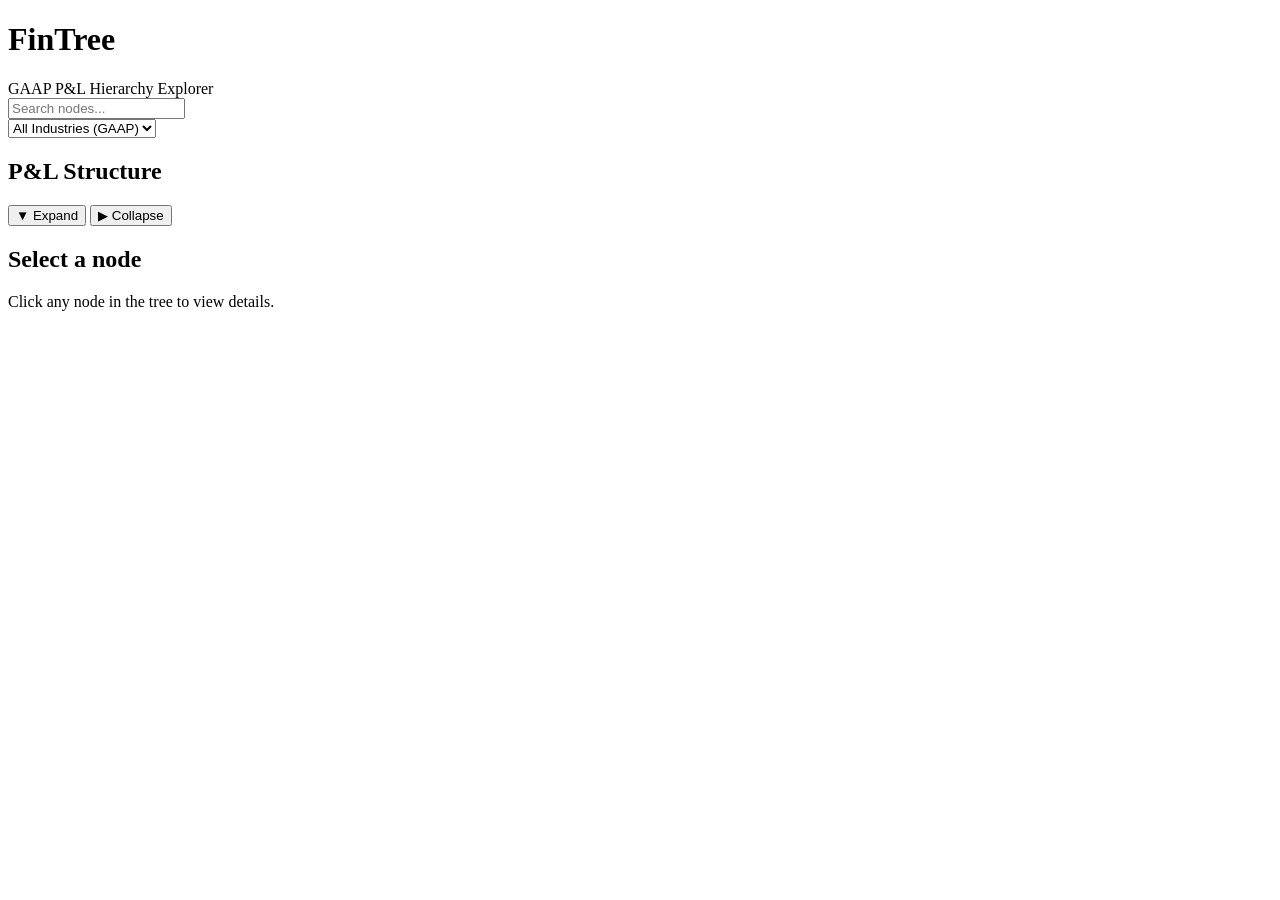
==== packages/web/static/index.html @ c620b272 "feat: add core library, FastAPI server, and interactive frontend Core library (packages/core/fintree" ====
<!DOCTYPE html>
<html lang="en">
<head>
  <meta charset="UTF-8">
  <meta name="viewport" content="width=device-width, initial-scale=1.0">
  <title>FinTree — P&L Hierarchy Explorer</title>
  <link rel="stylesheet" href="/static/style.css">
</head>
<body>
  <header>
    <div class="header-left">
      <h1>FinTree</h1>
      <span class="subtitle">GAAP P&L Hierarchy Explorer</span>
    </div>
    <div class="header-right">
      <div class="search-box">
        <input type="text" id="searchInput" placeholder="Search nodes..." autocomplete="off">
        <div id="searchResults" class="search-dropdown"></div>
      </div>
      <select id="industrySelect">
        <option value="">All Industries (GAAP)</option>
      </select>
    </div>
  </header>

  <main>
    <div class="panel tree-panel" id="treePanel">
      <div class="panel-header">
        <h2>P&L Structure</h2>
        <div class="tree-controls">
          <button id="expandAll" title="Expand All">&#9660; Expand</button>
          <button id="collapseAll" title="Collapse All">&#9654; Collapse</button>
        </div>
      </div>
      <div id="treeContainer" class="tree-container"></div>
    </div>

    <div class="panel detail-panel" id="detailPanel">
      <div class="panel-header">
        <h2 id="detailTitle">Select a node</h2>
      </div>
      <div id="detailContent" class="detail-content">
        <p class="placeholder">Click any node in the tree to view details.</p>
      </div>
    </div>
  </main>

  <div id="statsBar" class="stats-bar"></div>

  <script src="/static/app.js"></script>
</body>
</html>
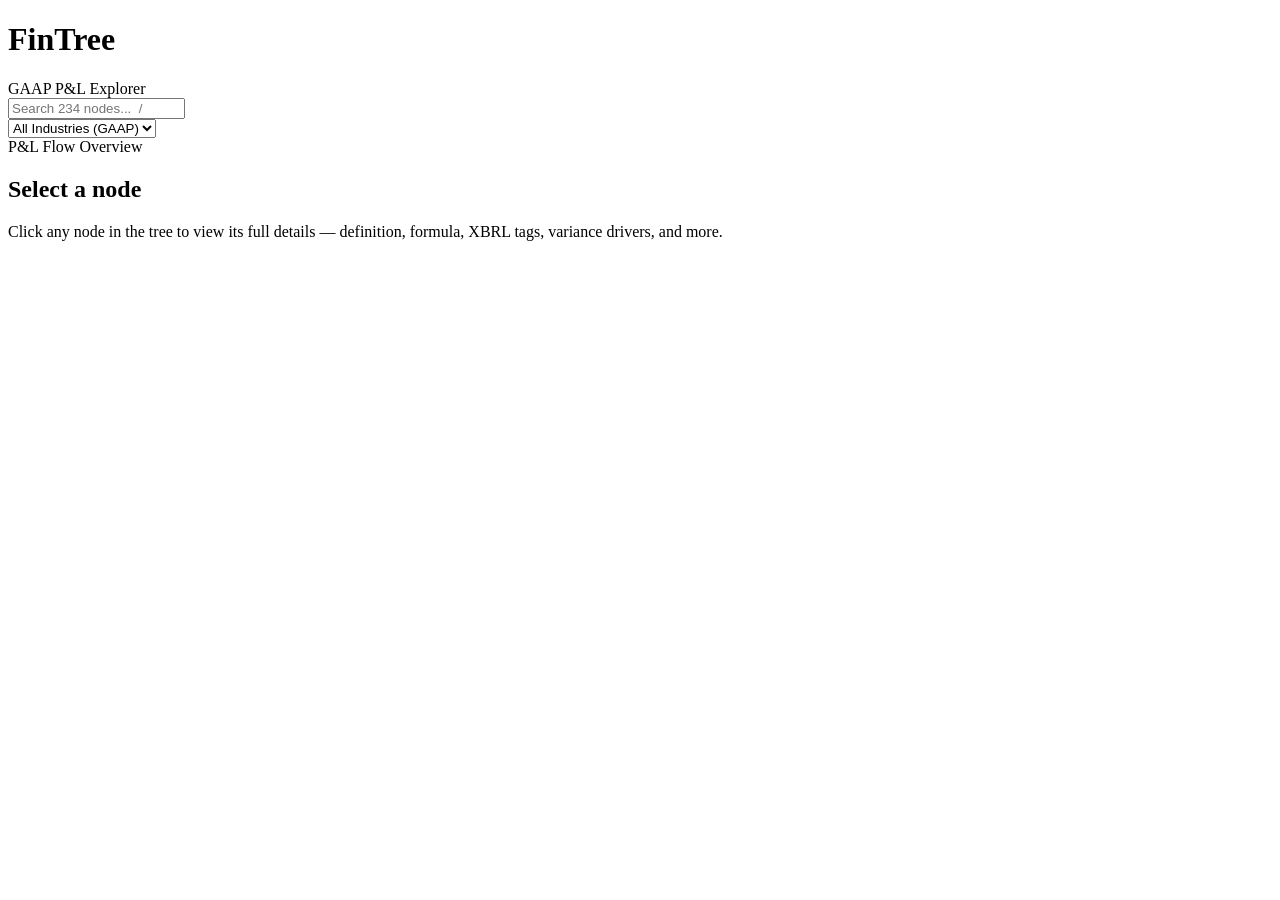
==== commit d0e571c3: "feat: redesign frontend — River + Cards P&L statement layout River overview: animated flow showing R" ====
--- a/packages/web/static/index.html
+++ b/packages/web/static/index.html
@@ -4,48 +4,61 @@
   <meta charset="UTF-8">
   <meta name="viewport" content="width=device-width, initial-scale=1.0">
   <title>FinTree — P&L Hierarchy Explorer</title>
+  <link rel="preconnect" href="https://fonts.googleapis.com">
+  <link href="https://fonts.googleapis.com/css2?family=Inter:wght@300;400;500;600;700;800&display=swap" rel="stylesheet">
   <link rel="stylesheet" href="/static/style.css">
 </head>
 <body>
-  <header>
-    <div class="header-left">
+  <!-- Header -->
+  <header class="app-header">
+    <div class="logo">
       <h1>FinTree</h1>
-      <span class="subtitle">GAAP P&L Hierarchy Explorer</span>
+      <span class="logo-sub">GAAP P&L Explorer</span>
     </div>
-    <div class="header-right">
+    <div class="header-controls">
       <div class="search-box">
-        <input type="text" id="searchInput" placeholder="Search nodes..." autocomplete="off">
-        <div id="searchResults" class="search-dropdown"></div>
+        <input type="text" id="searchInput" class="search-input" placeholder="Search 234 nodes...  /" autocomplete="off">
+        <div id="searchDropdown" class="search-dropdown"></div>
       </div>
-      <select id="industrySelect">
+      <select id="industrySelect" class="industry-select">
         <option value="">All Industries (GAAP)</option>
       </select>
     </div>
   </header>
 
-  <main>
-    <div class="panel tree-panel" id="treePanel">
-      <div class="panel-header">
-        <h2>P&L Structure</h2>
-        <div class="tree-controls">
-          <button id="expandAll" title="Expand All">&#9660; Expand</button>
-          <button id="collapseAll" title="Collapse All">&#9654; Collapse</button>
+  <div class="main-layout">
+    <!-- Main Content -->
+    <div class="main-content">
+      <!-- River Overview -->
+      <section class="river-section">
+        <div class="river-label">P&L Flow Overview</div>
+        <div class="flow-track">
+          <div class="flow-dot"></div>
+          <div class="flow-dot"></div>
+          <div class="flow-dot"></div>
+          <div class="flow-dot"></div>
         </div>
-      </div>
-      <div id="treeContainer" class="tree-container"></div>
+        <div id="riverFlow" class="river-flow"></div>
+      </section>
+
+      <!-- Statement Cards -->
+      <section id="cardsSection" class="cards-section"></section>
     </div>
 
-    <div class="panel detail-panel" id="detailPanel">
-      <div class="panel-header">
-        <h2 id="detailTitle">Select a node</h2>
+    <!-- Detail Panel -->
+    <aside class="detail-panel" id="detailPanel">
+      <div class="detail-header">
+        <h2 id="detailTitle" class="detail-title">Select a node</h2>
+        <div id="detailBreadcrumb" class="detail-breadcrumb"></div>
       </div>
       <div id="detailContent" class="detail-content">
-        <p class="placeholder">Click any node in the tree to view details.</p>
+        <p class="placeholder-text">Click any node in the tree to view its full details — definition, formula, XBRL tags, variance drivers, and more.</p>
       </div>
-    </div>
-  </main>
+    </aside>
+  </div>
 
-  <div id="statsBar" class="stats-bar"></div>
+  <!-- Stats Bar -->
+  <footer id="statsBar" class="stats-bar"></footer>
 
   <script src="/static/app.js"></script>
 </body>
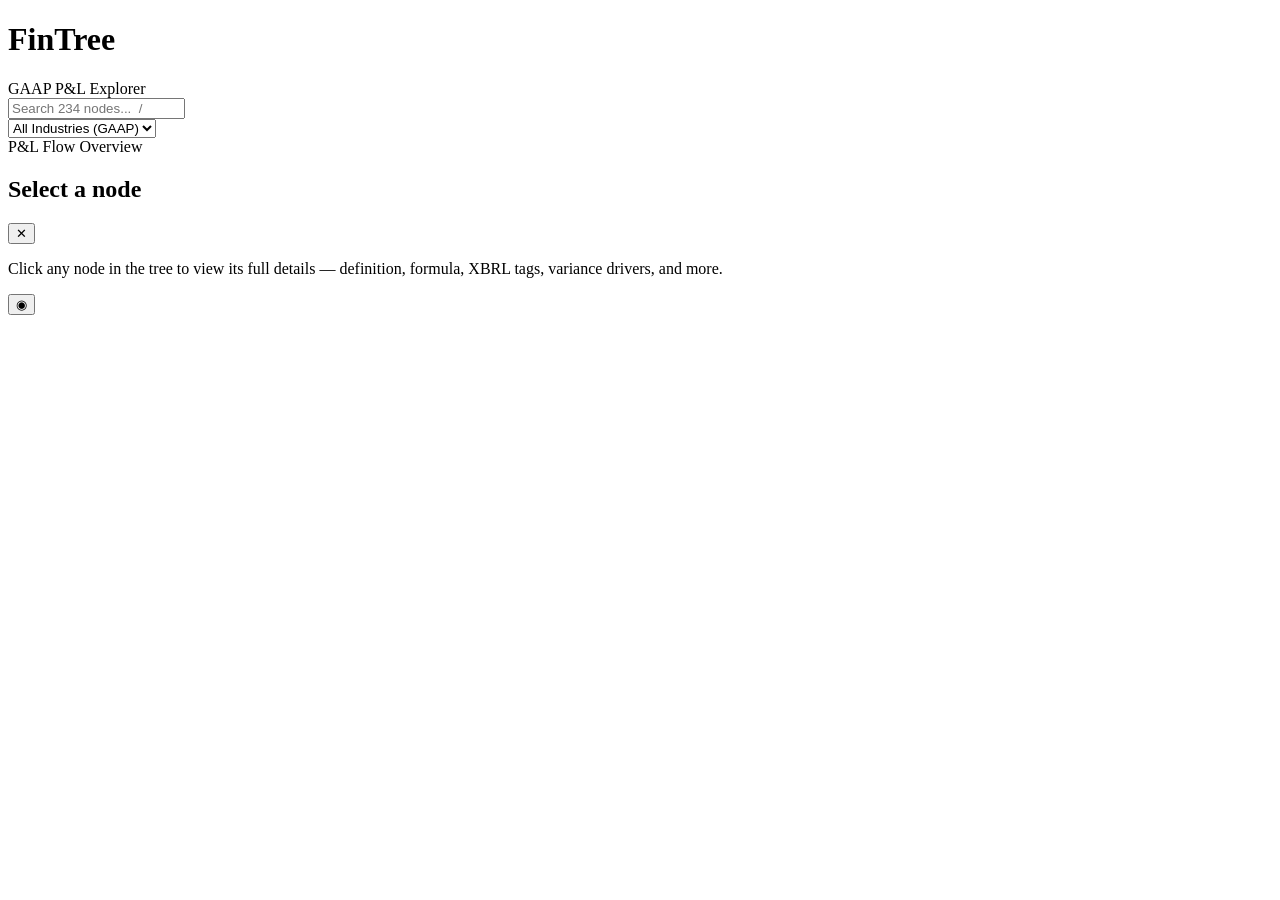
==== commit 4647f4cf: "feat: enrich all 234 nodes, fix interactions, add mobile responsive design - Enrich all 234 P&L node" ====
--- a/packages/web/static/index.html
+++ b/packages/web/static/index.html
@@ -50,6 +50,7 @@
       <div class="detail-header">
         <h2 id="detailTitle" class="detail-title">Select a node</h2>
         <div id="detailBreadcrumb" class="detail-breadcrumb"></div>
+        <button class="detail-close" id="detailClose" aria-label="Close detail panel">✕</button>
       </div>
       <div id="detailContent" class="detail-content">
         <p class="placeholder-text">Click any node in the tree to view its full details — definition, formula, XBRL tags, variance drivers, and more.</p>
@@ -57,9 +58,12 @@
     </aside>
   </div>
 
+  <!-- Detail Panel Toggle (mobile) -->
+  <button class="detail-toggle" id="detailToggle" aria-label="Show node detail">◉</button>
+
   <!-- Stats Bar -->
   <footer id="statsBar" class="stats-bar"></footer>
 
-  <script src="/static/app.js"></script>
+  <script src="/static/app.js?v=2"></script>
 </body>
 </html>
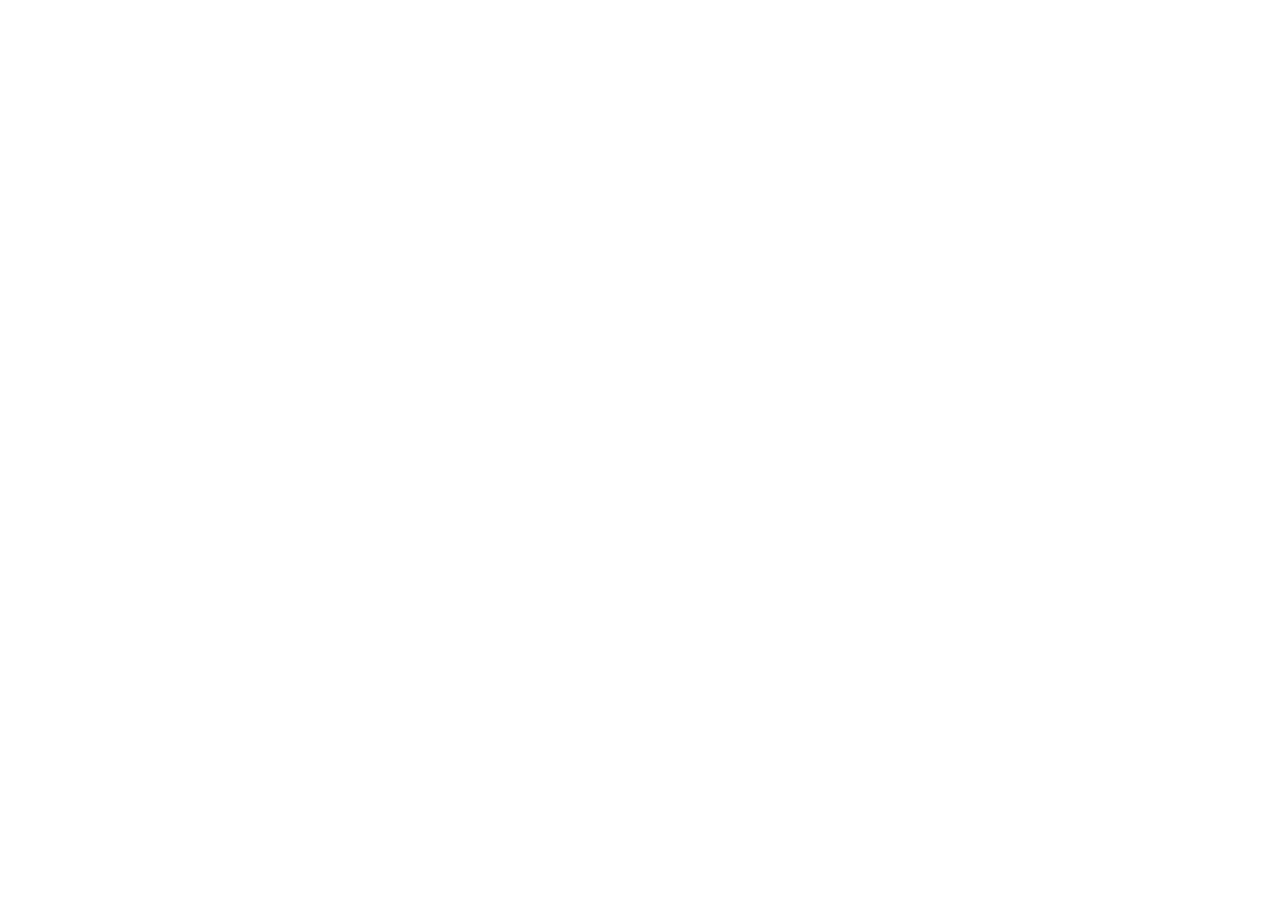
==== commit 2d570bef: "feat: redesign static explorer as FinTree Explorer v2 (tri-view) Port the Claude Design ".dc" protot" ====
--- a/packages/web/static/index.html
+++ b/packages/web/static/index.html
@@ -3,67 +3,25 @@
 <head>
   <meta charset="UTF-8">
   <meta name="viewport" content="width=device-width, initial-scale=1.0">
-  <title>FinTree — P&L Hierarchy Explorer</title>
+  <title>FinTree — GAAP P&L Explorer</title>
+  <meta name="description" content="Interactive explorer for the FinTree US GAAP P&L ontology — 234 line items with XBRL tags, formulas, variance drivers, and chart-of-accounts mappings. Waterfall, hierarchy, and statement views.">
   <link rel="preconnect" href="https://fonts.googleapis.com">
-  <link href="https://fonts.googleapis.com/css2?family=Inter:wght@300;400;500;600;700;800&display=swap" rel="stylesheet">
+  <link rel="preconnect" href="https://fonts.gstatic.com" crossorigin>
+  <link href="https://fonts.googleapis.com/css2?family=Hanken+Grotesk:wght@400;500;600;700;800&family=IBM+Plex+Mono:ital,wght@0,400;0,500;0,600;1,400;1,500&display=swap" rel="stylesheet">
   <link rel="stylesheet" href="/static/style.css">
 </head>
 <body>
-  <!-- Header -->
-  <header class="app-header">
-    <div class="logo">
-      <h1>FinTree</h1>
-      <span class="logo-sub">GAAP P&L Explorer</span>
-    </div>
-    <div class="header-controls">
-      <div class="search-box">
-        <input type="text" id="searchInput" class="search-input" placeholder="Search 234 nodes...  /" autocomplete="off">
-        <div id="searchDropdown" class="search-dropdown"></div>
-      </div>
-      <select id="industrySelect" class="industry-select">
-        <option value="">All Industries (GAAP)</option>
-      </select>
-    </div>
-  </header>
+  <div id="app" class="ft-root"></div>
+  <!-- Screen-reader live region: lives OUTSIDE #app so it survives the app's
+       full innerHTML re-renders and can announce detail-panel changes. -->
+  <div id="ftLive" class="ft-sr-only" aria-live="polite" aria-atomic="true"></div>
 
-  <div class="main-layout">
-    <!-- Main Content -->
-    <div class="main-content">
-      <!-- River Overview -->
-      <section class="river-section">
-        <div class="river-label">P&L Flow Overview</div>
-        <div class="flow-track">
-          <div class="flow-dot"></div>
-          <div class="flow-dot"></div>
-          <div class="flow-dot"></div>
-          <div class="flow-dot"></div>
-        </div>
-        <div id="riverFlow" class="river-flow"></div>
-      </section>
-
-      <!-- Statement Cards -->
-      <section id="cardsSection" class="cards-section"></section>
-    </div>
-
-    <!-- Detail Panel -->
-    <aside class="detail-panel" id="detailPanel">
-      <div class="detail-header">
-        <h2 id="detailTitle" class="detail-title">Select a node</h2>
-        <div id="detailBreadcrumb" class="detail-breadcrumb"></div>
-        <button class="detail-close" id="detailClose" aria-label="Close detail panel">✕</button>
-      </div>
-      <div id="detailContent" class="detail-content">
-        <p class="placeholder-text">Click any node in the tree to view its full details — definition, formula, XBRL tags, variance drivers, and more.</p>
-      </div>
-    </aside>
-  </div>
-
-  <!-- Detail Panel Toggle (mobile) -->
-  <button class="detail-toggle" id="detailToggle" aria-label="Show node detail">◉</button>
-
-  <!-- Stats Bar -->
-  <footer id="statsBar" class="stats-bar"></footer>
-
-  <script src="/static/app.js?v=2"></script>
+  <!-- GSAP (self-hosted, v3.12.5) powers the enter animations; the app degrades gracefully without it. -->
+  <script src="/static/vendor/gsap.min.js"></script>
+  <!-- Canonical 234-node dataset (generated by compile_tree.py). Single source of truth.
+       charset="utf-8" pins the decode for these external scripts (both contain em-dashes /
+       minus signs) so they render correctly even when a host serves .js without a charset. -->
+  <script src="/static/tree-data.js?v=3" charset="utf-8"></script>
+  <script src="/static/app.js?v=3" charset="utf-8"></script>
 </body>
 </html>
